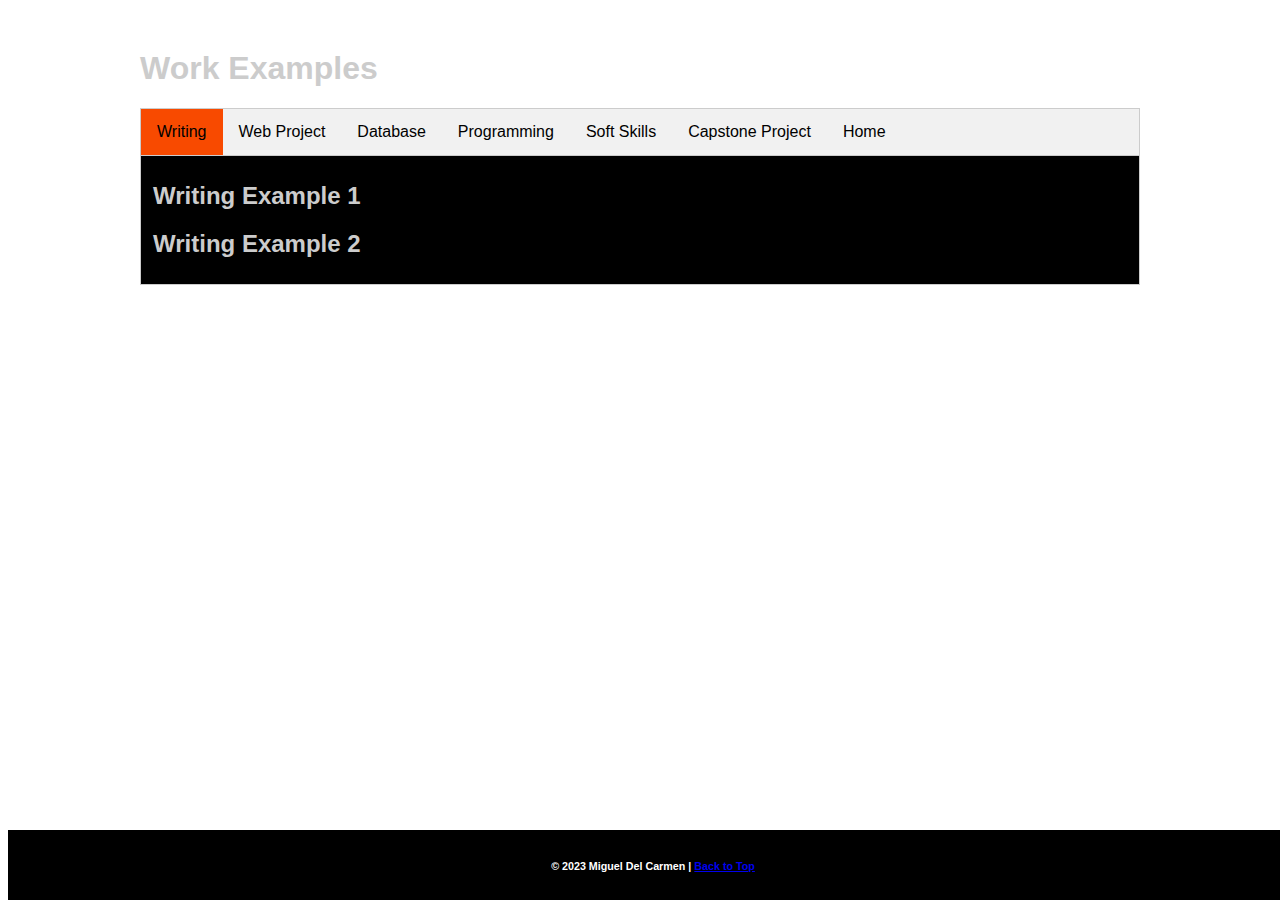
==== workexamples.html @ d6b9af22 "new portfolio" ====
<!DOCTYPE html>
<html xmlns="http://www.w3.org/1999/xhtml" lang="en" xml:lang="en">
<head>
    <meta charset="utf-8">
    <meta http-equiv="X-UA-Compatible" content="IE=edge,chrome=1">
    <title>Your Title</title>
    <meta name="description" content="Your Description">
    <meta name="keywords" content="Your, Key, Words">
    <meta name="author" content="Miguel Del Carmen">
    <meta name="viewport" content="width=device-width, initial-scale=1">
    <link rel="stylesheet" href="assets/style/studentportfolio.css">
</head>

<body>
    <div id="container">
        <h1>Work Examples</h1>

        <div class="tab">
            <button class="tablinks" onclick="openTab(event, 'Writing')" id="defaultOpen">Writing</button>
            <button class="tablinks" onclick="openTab(event, 'WebProject')">Web Project</button>
            <button class="tablinks" onclick="openTab(event, 'Database')">Database</button>
            <button class="tablinks" onclick="openTab(event, 'Programming')">Programming</button>
            <button class="tablinks" onclick="openTab(event, 'SoftSkills')">Soft Skills</button>
            <button class="tablinks" onclick="openTab(event, 'Capstone')">Capstone Project</button>
            <button class="tablinks" onclick="openRedirect('index.html')">Home</button>
        </div>

        <div id="Writing" class="tabcontent">
              <h2>Writing Example 1</h2>
              <h2>Writing Example 2</h2>
        </div>

        <div id="WebProject" class="tabcontent">
              <h2>
              <a href="https://iggydc35.github.io/IFSC-1310/">My First HTML Project</a>
                  </h2>
              <h2>Web Project 2

              </h2>
        </div>

        <div id="Database" class="tabcontent">
              <h2>Database Project 1</h2>
              <h2>Database Project 2</h2>
        </div>

        <div id="Programming" class="tabcontent">
              <h2>Programming Project 1</h2>
              <h2>Programming Project 2</h2>
        </div>

        <div id="SoftSkills" class="tabcontent">
              <h2>Soft Skills Project 1</h2>
        </div>

        <div id="Capstone" class="tabcontent">
              <h2>Capstone Project</h2>
        </div>

    </div>
<script type="text/javascript" src="assets/scripts/index.js"></script>
<script src="http://ajax.googleapis.com/ajax/libs/jquery/1.11.2/jquery.min.js"></script>
<footer id="footer">
      <h6>&copy; 2023 Miguel Del Carmen | <a href="#top">Back to Top</a></h6>
  </footer>
</body>
</html>
---- assets/style/studentportfolio.css ----
/*  body */
	
body {
	font-family: "Space Mono", Arial, Helvetica, sans-serif;
	/*background-color: #666;*/
    background-image: url("/assets/images/space-galaxy-background.jpg");
    color: #CCC;
    background-attachment: fixed;
    background-size: cover;
    background-repeat: no-repeat;
	}

#container {
	width: 1000px;
	margin-right: auto;
	margin-left: auto;
	margin-top: 50px;
	margin-bottom: 60px;
}

p {
	margin-bottom: 20px;
    color: #CCC;
	}

.listmargin  {
	margin-bottom: 20px;
}	

.img-style-1 {
	float: left;
	margin-right: 10px;
    margin-bottom: 10px;
	padding: 5px;
	border: 1px solid #CCC;
}	
	
/* tutorial styles */

/* tabs */

/* Style the tab */
.tab {
    overflow: hidden;
    border: 1px solid #ccc;
    background-color: #f1f1f1;
}

/* Style the buttons inside the tab */
.tab button {
    background-color: inherit;
    float: left;
    border: none;
    outline: none;
    cursor: pointer;
    padding: 14px 16px;
    transition: 0.3s;
    font-size: 16px;
    
}

/* Change background color of buttons on hover */
.tab button:hover {
    background-color: grey;
}

/* Create an active/current tablink class */
.tab button.active {
    background-color: rgb(248, 74, 0);
}

/* Style the tab content */
.tabcontent {
    display: none;
    padding: 6px 12px;
    border: 1px solid #ccc;
    border-top: none;
    background-color: black;
}

.tabcontent {
    animation: fadeEffect 1s; /* Fading effect takes 1 second */
}

/* Go from zero to full opacity */
@keyframes fadeEffect {
    from {opacity: 0;}
    to {opacity: 1;}
}
footer{
    position: fixed;
    background-color:black;
    color:white;
    text-align:center;
    padding:5px;
    bottom: 0;
    width: 100%;
    height: 60px;
  }
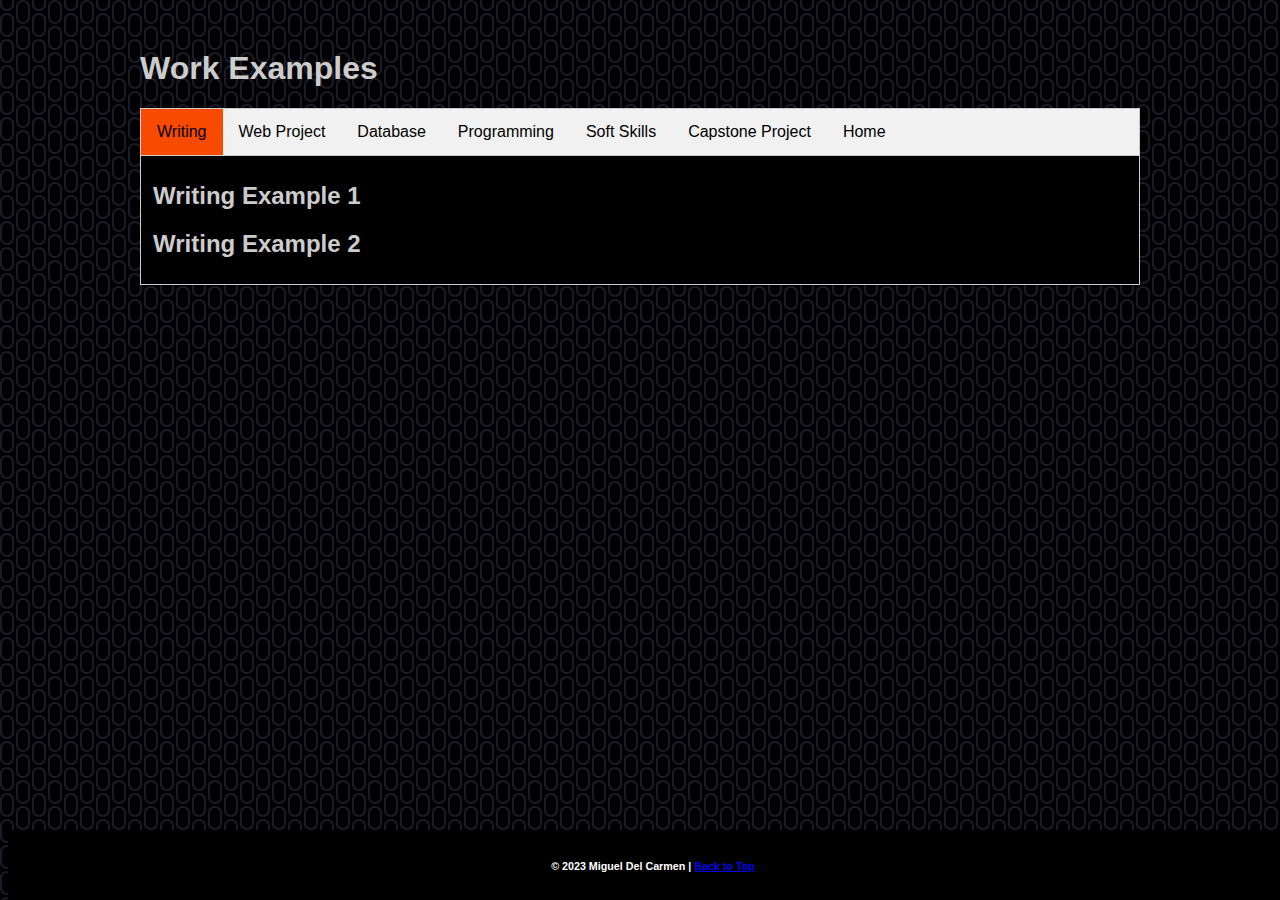
==== commit f2fd9446: "updated index" ====
--- a/workexamples.html
+++ b/workexamples.html
@@ -34,7 +34,7 @@
               <h2>
               <a href="https://iggydc35.github.io/IFSC-1310/">My First HTML Project</a>
                   </h2>
-              <h2>Web Project 2
+              <h2><a href="https://iggydc35.github.io/ifsc3342/">2nd Project</a>
 
               </h2>
         </div>
--- a/assets/style/studentportfolio.css
+++ b/assets/style/studentportfolio.css
@@ -3,11 +3,13 @@
 body {
 	font-family: "Space Mono", Arial, Helvetica, sans-serif;
 	/*background-color: #666;*/
-    background-image: url("/assets/images/space-galaxy-background.jpg");
+    /*background-image: url("/assets/images/space-galaxy-background.jpg"); */
+    background-image: url("data:image/svg+xml,%3Csvg width='32' height='26' viewBox='0 0 32 26' xmlns='http://www.w3.org/2000/svg'%3E%3Cpath d='M14 0v3.994C14 7.864 10.858 11 7 11c-3.866 0-7-3.138-7-7.006V0h2v4.005C2 6.765 4.24 9 7 9c2.756 0 5-2.236 5-4.995V0h2zm0 26v-5.994C14 16.138 10.866 13 7 13c-3.858 0-7 3.137-7 7.006V26h2v-6.005C2 17.235 4.244 15 7 15c2.76 0 5 2.236 5 4.995V26h2zm2-18.994C16 3.136 19.142 0 23 0c3.866 0 7 3.138 7 7.006v9.988C30 20.864 26.858 24 23 24c-3.866 0-7-3.138-7-7.006V7.006zm2-.01C18 4.235 20.244 2 23 2c2.76 0 5 2.236 5 4.995v10.01C28 19.765 25.756 22 23 22c-2.76 0-5-2.236-5-4.995V6.995z' fill='%23444567' fill-opacity='0.4' fill-rule='evenodd'/%3E%3C/svg%3E");
+    background-color: #000000;
     color: #CCC;
     background-attachment: fixed;
-    background-size: cover;
-    background-repeat: no-repeat;
+    
+    
 	}
 
 #container {
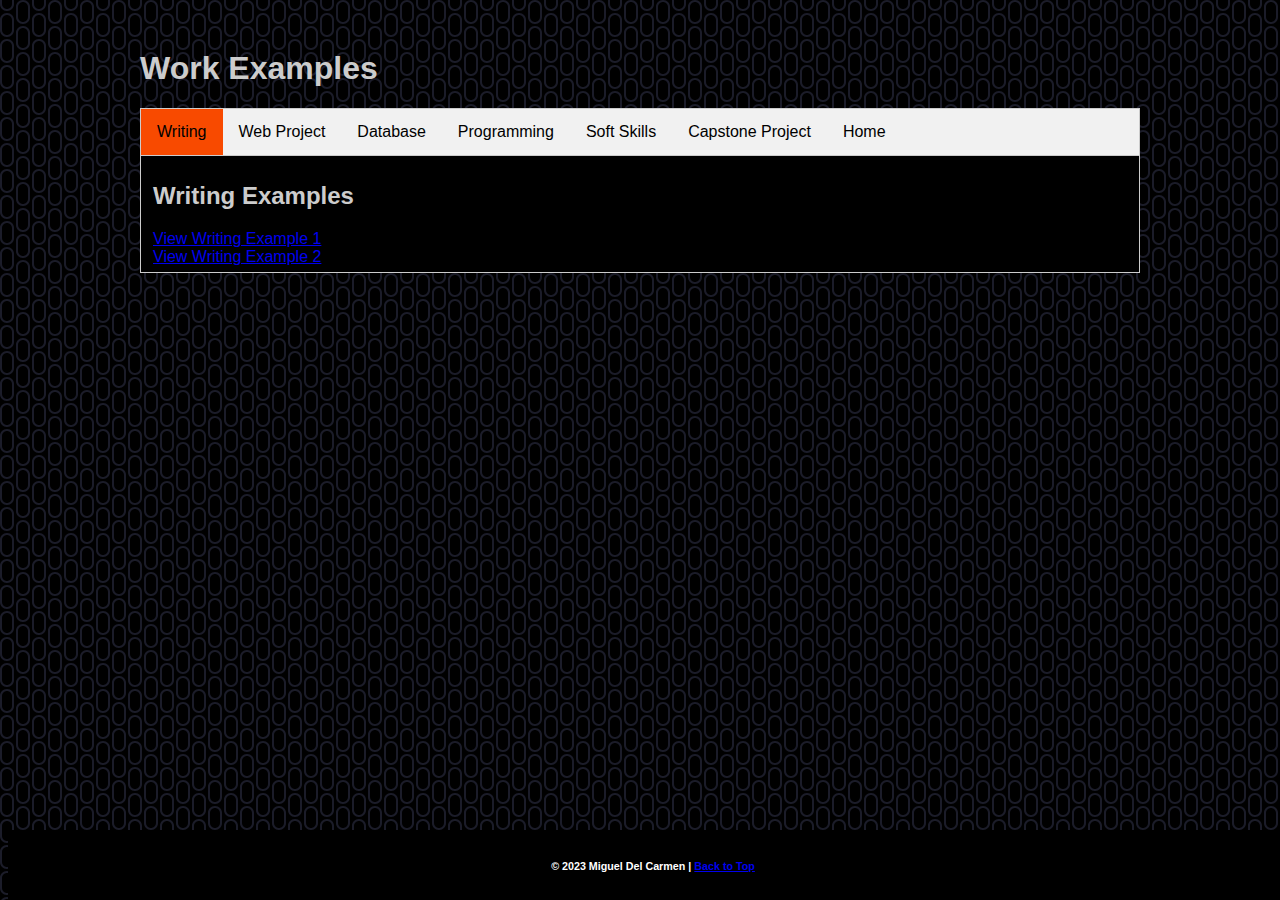
==== commit 5844c486: "updated portfolio" ====
--- a/workexamples.html
+++ b/workexamples.html
@@ -26,8 +26,10 @@
         </div>
 
         <div id="Writing" class="tabcontent">
-              <h2>Writing Example 1</h2>
-              <h2>Writing Example 2</h2>
+            <h2>Writing Examples</h2>
+            <a href="https://docs.google.com/document/d/1ZTFvSJ-n4H-9ie4YHfbKsG7n8U2BBmjAGxStPTN_r7A/edit?usp=sharing">View Writing Example 1</a>
+            <br>
+            <a href="https://docs.google.com/document/d/1yLPyHGLmAp1Me2objJ9Vd_tdax7JOZq6Ir6V2BlbTY4/edit?usp=sharing">View Writing Example 2</a>
         </div>
 
         <div id="WebProject" class="tabcontent">
@@ -37,6 +39,9 @@
               <h2><a href="https://iggydc35.github.io/ifsc3342/">2nd Project</a>
 
               </h2>
+              <h2>
+                  <a href="https://iggydc35.github.io/web-1/">HTML/CSS Review</a>
+              </h2>
         </div>
 
         <div id="Database" class="tabcontent">
@@ -45,8 +50,9 @@
         </div>
 
         <div id="Programming" class="tabcontent">
-              <h2>Programming Project 1</h2>
-              <h2>Programming Project 2</h2>
+              <h2>Programming Project </h2>
+              <a href="portfolio/assets/resources/ParkAdventuresPHASE6.zip/"> Park Adventures</a>
+              <h3>*May need Apache Netbeans to run program</h3>
         </div>
 
         <div id="SoftSkills" class="tabcontent">
--- a/assets/style/studentportfolio.css
+++ b/assets/style/studentportfolio.css
@@ -11,6 +11,20 @@
     
     
 	}
+    .avatar {
+        display: block;
+        width: 25%;
+        height: auto;
+      }
+
+      .image {
+        display: block;
+        width: 25%;
+        height: auto;
+        float: right;
+        padding: 10px;
+      }
+      
 
 #container {
 	width: 1000px;
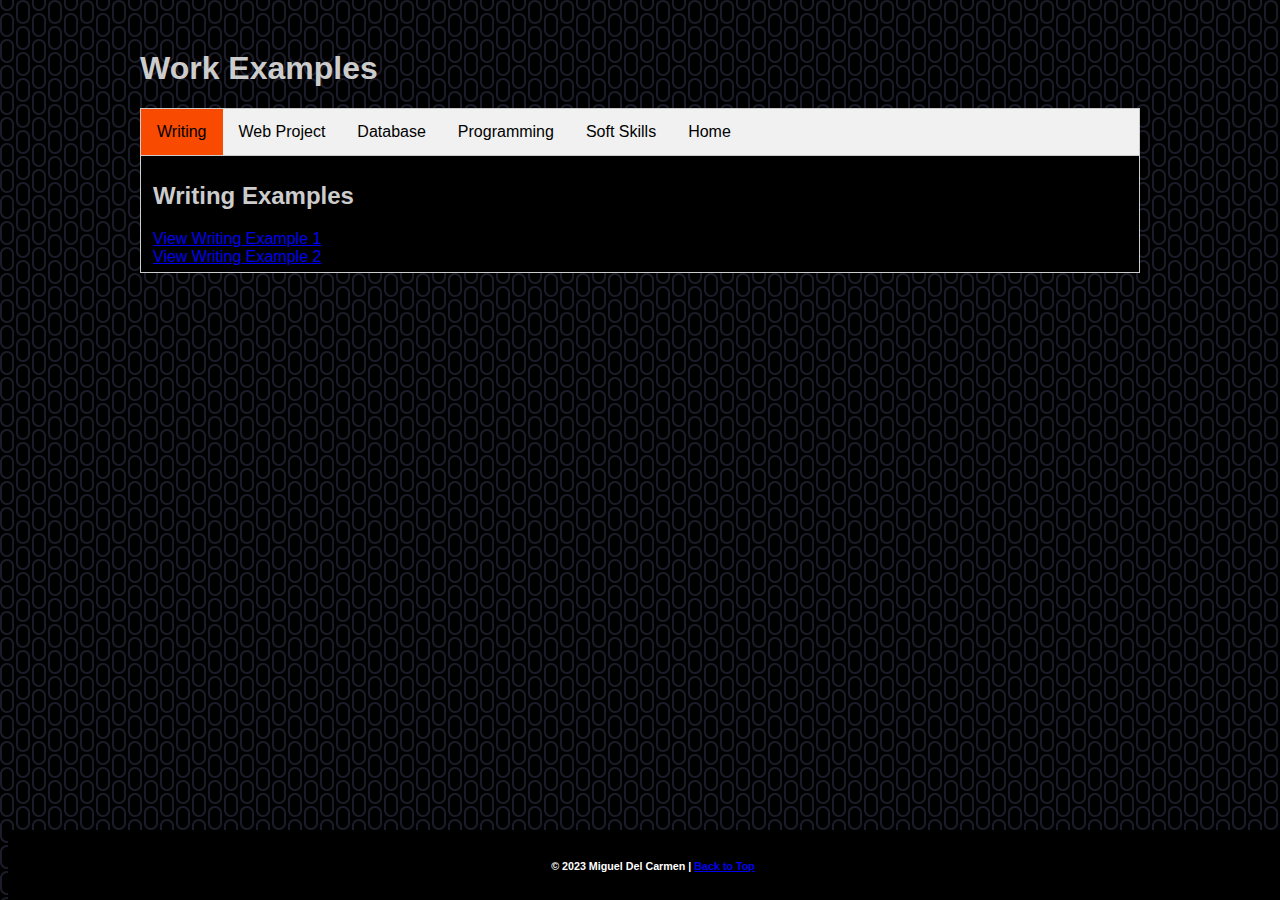
==== commit 683b62ab: "updated portfolio" ====
--- a/workexamples.html
+++ b/workexamples.html
@@ -21,7 +21,6 @@
             <button class="tablinks" onclick="openTab(event, 'Database')">Database</button>
             <button class="tablinks" onclick="openTab(event, 'Programming')">Programming</button>
             <button class="tablinks" onclick="openTab(event, 'SoftSkills')">Soft Skills</button>
-            <button class="tablinks" onclick="openTab(event, 'Capstone')">Capstone Project</button>
             <button class="tablinks" onclick="openRedirect('index.html')">Home</button>
         </div>
 
@@ -45,23 +44,27 @@
         </div>
 
         <div id="Database" class="tabcontent">
-              <h2>Database Project 1</h2>
-              <h2>Database Project 2</h2>
+              <h2>Project pending</h2>
+              
         </div>
 
         <div id="Programming" class="tabcontent">
               <h2>Programming Project </h2>
-              <a href="portfolio/assets/resources/ParkAdventuresPHASE6.zip/"> Park Adventures</a>
+              <a href="assets/resources/ParkAdventuresPHASE6.zip/"> Park Adventures</a>
               <h3>*May need Apache Netbeans to run program</h3>
+              <h3>Sample Code</h3>
+              <a href="programming-1/Parkadventures.txt">Click to view Park Adventures code</a>
         </div>
 
         <div id="SoftSkills" class="tabcontent">
-              <h2>Soft Skills Project 1</h2>
+              <h2>Soft Skills</h2>
+              <ul>
+                <li>Leadership</li>
+                <li>Adaptability</li>
+                <li>Teamwork</li>
+              </ul>
         </div>
 
-        <div id="Capstone" class="tabcontent">
-              <h2>Capstone Project</h2>
-        </div>
 
     </div>
 <script type="text/javascript" src="assets/scripts/index.js"></script>
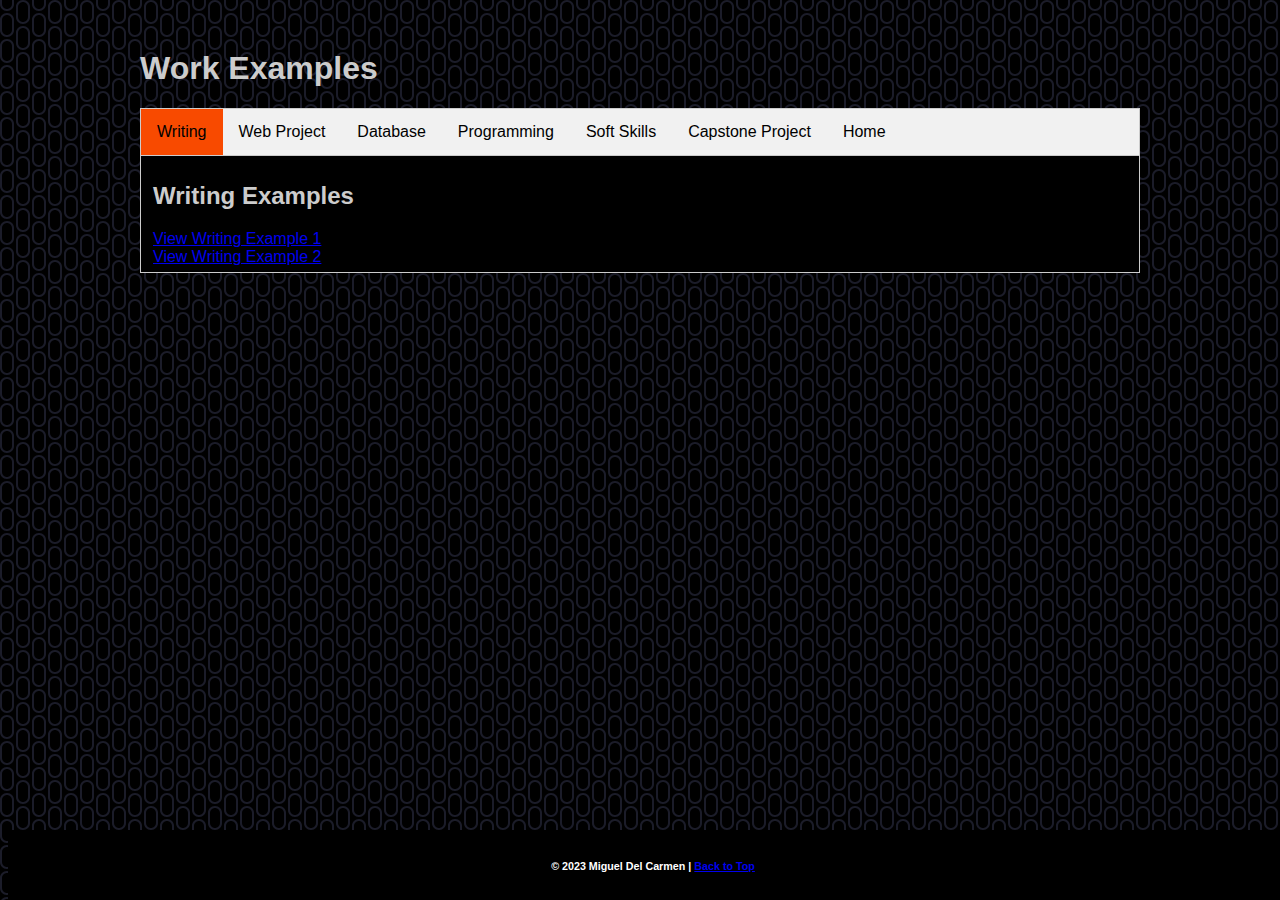
==== commit 7bf1fcf8: "added project charter" ====
--- a/workexamples.html
+++ b/workexamples.html
@@ -21,6 +21,7 @@
             <button class="tablinks" onclick="openTab(event, 'Database')">Database</button>
             <button class="tablinks" onclick="openTab(event, 'Programming')">Programming</button>
             <button class="tablinks" onclick="openTab(event, 'SoftSkills')">Soft Skills</button>
+            <button class="tablinks" onclick="openTab(event, 'Capstone')">Capstone Project</button>
             <button class="tablinks" onclick="openRedirect('index.html')">Home</button>
         </div>
 
@@ -53,7 +54,7 @@
               <a href="assets/resources/ParkAdventuresPHASE6.zip/"> Park Adventures</a>
               <h3>*May need Apache Netbeans to run program</h3>
               <h3>Sample Code</h3>
-              <a href="programming-1/Parkadventures.txt">Click to view Park Adventures code</a>
+              <a href="programming-1/Parkadventures.txt">Click to view Park Adventures</a>
         </div>
 
         <div id="SoftSkills" class="tabcontent">
@@ -65,6 +66,12 @@
               </ul>
         </div>
 
+        <div id="Capstone" class="tabcontent">
+            <h2>Project Charter</h2>
+            <a href="assets/images/Project_Charter_Capstone.pdf">Project Charter</a>
+            
+      </div>    
+
 
     </div>
 <script type="text/javascript" src="assets/scripts/index.js"></script>
